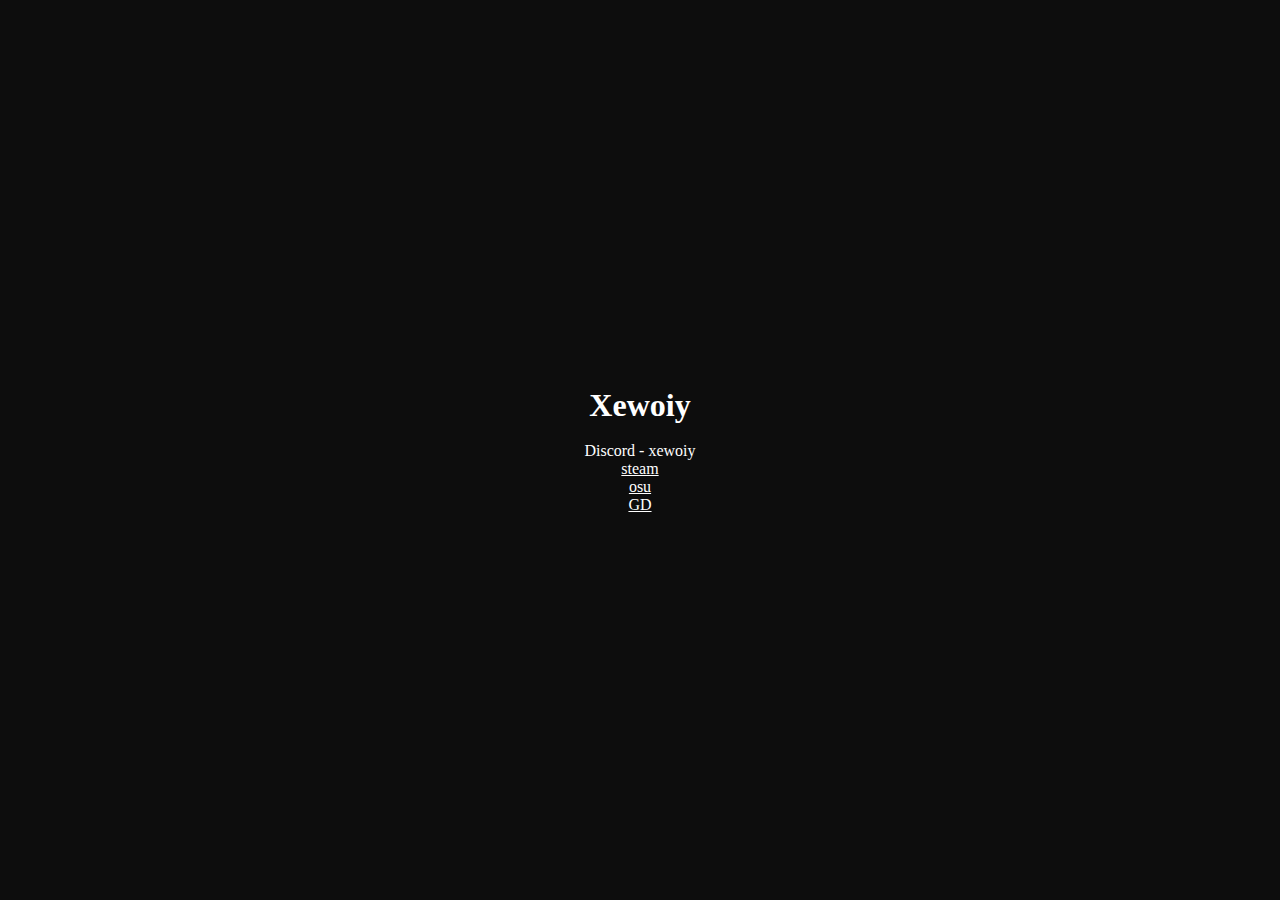
==== index.html @ b1d758ac "oh" ====
<!DOCTYPE html>
<html lang="en">

<head>
    <meta charset="UTF-8">
    <meta name="viewport" content="width=device-width, initial-scale=1.0">
    <title>Xewoiy</title>
    <link href="main.css" rel="stylesheet" />
</head>

<body id="main">

    <div>
        <h1>Xewoiy</h1>
        <p>
            <br>
            Discord - xewoiy
            <br>
            <a href="https://steamcommunity.com/id/xewoiy/">steam</a>
            <br>
            <a href="https://osu.ppy.sh/users/14483563">osu</a>
            <br>
            <a href="https://gdbrowser.com/u/itzxewoiy">GD</a>
        </p>
    </div>

</body>

</html>
---- main.css ----
#main {
    background: hsl(0, 0%, 5%);
    padding: 0 24px;
    margin: 0;
    height: 100vh;
    color: white;
    display: flex;
    font-family: Comic Sans MS, Comic Sans, cursive;
    text-align: center;
    flex-direction: column;
    justify-content: center;

    animation-name: Appearance;
    animation-duration: 2s;
}

@keyframes Appearance {
    0% {opacity: 0;}
    100% {opacity: 1;}
}

* {
    color: rgb(255, 255, 255);
    margin: 0;
    padding: 0;
    overflow: hidden;
}
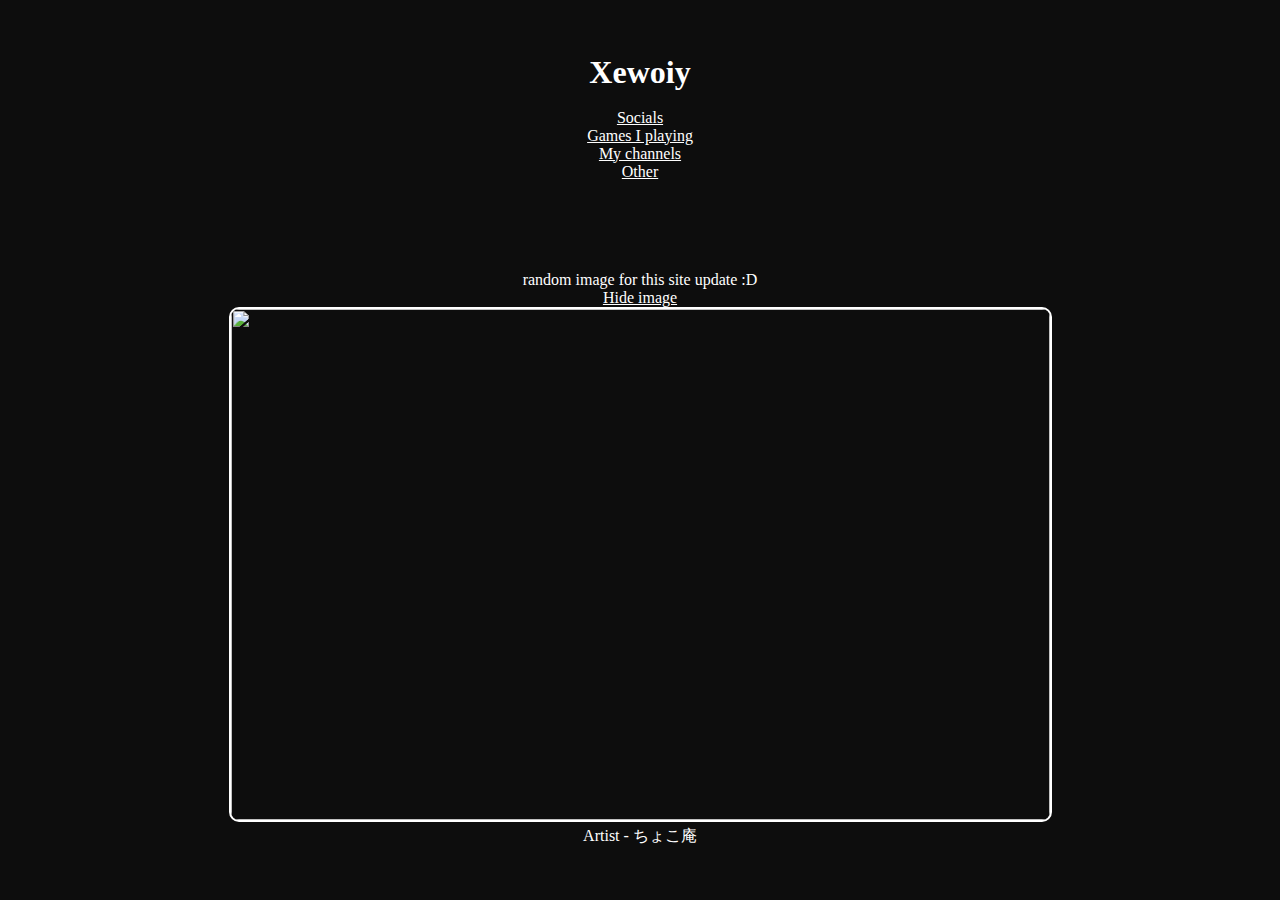
==== commit fe9592ab: "so big updt" ====
--- a/index.html
+++ b/index.html
@@ -14,16 +14,130 @@
         <h1>Xewoiy</h1>
         <p>
             <br>
-            Discord - xewoiy
+            <u id="socials_open">Socials</u>
             <br>
-            <a href="https://steamcommunity.com/id/xewoiy/">steam</a>
+            <u id="games_open">Games I playing</u>
             <br>
-            <a href="https://osu.ppy.sh/users/14483563">osu</a>
+            <u id="channels">My channels</u>
             <br>
-            <a href="https://gdbrowser.com/u/itzxewoiy">GD</a>
+            <u id="other_open">Other</u>
+            <br><br><br><br><br><br>
+            <div id="imgv">
+                <p>random image for this site update :D</p>
+                <u id="hideimg">Hide image</u><br>
+                <img src="https://media.discordapp.net/attachments/971824042262806598/1190597623271407646/BG.jpg" alt="" width="819" height="511,5">
+                <p>Artist - ちょこ庵</p>
+            </div>
         </p>
     </div>
+    
 
 </body>
 
+
+<div id="overlay_socials"></div>
+<div id="popup_socials">
+    <h3>Socials</h3>
+    <br>
+
+    <p>Discord - xewoiy</p>
+    <a href="https://t.me/xewoiyme">Telegram channel (useless)</a>
+    <br>
+    <a href="https://vk.com/xewoiy">VK (Ignoring friend requests + useless)</a>
+    <br>
+    <a href="https://steamcommunity.com/id/xewoiy/">Steam (Ignoring friend requests)</a>
+    <br>
+    <a href="https://github.com/xewoiy">Github</a>
+
+    <br><br>
+    <u id="socials_close">Close</u>
+</div>
+
+
+<div id="overlay_games"></div>
+<div id="popup_games">
+    <h3>Games I playing</h3>
+    <br>
+
+    <h5>With links</h5>
+    <a href="https://osu.ppy.sh/users/14483563">osu!</a>
+    <a> | </a>
+    <a href="https://gdbrowser.com/u/itzxewoiy">GD</a>
+    <a> | </a>
+    <a href="https://www.roblox.com/users/700829952/profile" title="xd">Roblox</a>
+
+    <br><br>
+    <h5>w/o links</h5>
+    <p>TF2/C* | CS2* | WOT/B* | Unterned**</p>
+
+    <br>
+    <u id="descg">Description</u>
+
+    <br><br>
+    <h7>* - rarely</h7>
+    <br>
+    <h7>** - very rarely</h7>
+
+
+    <br><br>
+    <u id="games_close">Close</u>
+</div>
+
+
+<div id="overlay_descg"></div>
+<div id="popup_descg">
+    <h3>Description</h3>
+    <br>
+
+
+    <p>- osu!std - 2500+ pp rn, i hate 180+ bpm streams and love only jumps maps (like sotarks). Recently started playing DTHD.</p>
+    <p>- osu!mania - im noob.</p>
+    <p>- osu!mapping - just mapping.</p>
+    <p>- GD - creator (gp prefer). Paracosm team, Thunderstorm team, team idk, Delissimo!</p>
+    <p>- Roblox - Playing in random shit</p>
+    <p>- TF2/Classic, CS2 - very good player. Play duo or alone only.</p>
+    <p>- WOT/B - i only play duo, in Blitz max tank level 7, in WOT max tank level 4 (because i play less often).</p>
+    <p>- Unterned - my favourite survival game after The Long Dark (favourite game in general).</p>
+    <p>- WOT/B - i only play duo, in Blitz max tank level 7, in WOT max tank level 4 (because i play less often).</p>
+
+
+    <br><br>
+    <u id="descg_close">Close</u>
+</div>
+
+<div id="overlay_channels"></div>
+<div id="popup_channels">
+    <h3>My channels</h3>
+    <br>
+
+
+    <a href="https://www.youtube.com/channel/UCG__IXhvWzkdzDKeTov7eQQ">Xewoiy Geometry Dash</a><br>
+    <p>and all..</p>
+
+
+    <br>
+    <u id="channels_close">Close</u>
+</div>
+
+<div id="overlay_other"></div>
+<div id="popup_other">
+    <h3>Other</h3>
+    <br>
+
+
+    <p>I am xewoiy.</p>
+    <p>A good builder in GD. Beginner osu!std player (5 stars FC, 6 stars pass).</p>
+    <p>Not a very good coder in C++. Normal coder in HTML CSS JS.
+    <p>I want to learn draw (prefer anime style) and learn Japanese :/</p>
+
+
+    <br>
+    <u id="other_close">Close</u>
+</div>
+
+
+<script src="https://code.jquery.com/jquery-3.6.0.min.js"></script>
+<script src="script.js"></script>
+
+
 </html>--- a/main.css
+++ b/main.css
@@ -24,4 +24,176 @@
     margin: 0;
     padding: 0;
     overflow: hidden;
-}+}
+
+
+
+#overlay_games {
+    display: none;
+    position: fixed;
+    top: 0;
+    left: 0;
+    width: 100%;
+    height: 100%;
+    background-color: rgba(0, 0, 0, 0.5);
+}
+
+#popup_games {
+    display: none;
+    position: fixed;
+    top: 50%;
+    left: 50%;
+    transform: translate(-50%, -50%);
+    background-color: hsl(0, 0%, 10%);
+    padding: 20px;
+    box-shadow: 0 0 10px rgba(0, 0, 0, 0.5);
+    border: 2px solid;
+    border-radius: 10px;
+    animation: gradientBorder 8s infinite;
+}
+
+u {
+    cursor: pointer;
+}
+
+@keyframes gradientBorder {
+    0% {
+        border-color: #ff0000;
+    }
+
+    20% {
+    border-color: #00ff00;
+    }
+
+    40% {
+        border-color: #0000ff;
+    }
+
+    60% {
+        border-color: #ffff00;
+    }
+
+    80% {
+        border-color: #ff00ff;
+    }
+
+    100% {
+        border-color: #ff0000;
+    }
+}
+
+
+#overlay_socials {
+    display: none;
+    position: fixed;
+    top: 0;
+    left: 0;
+    width: 100%;
+    height: 100%;
+    background-color: rgba(0, 0, 0, 0.5);
+}
+
+#popup_socials {
+    display: none;
+    position: fixed;
+    top: 50%;
+    left: 50%;
+    transform: translate(-50%, -50%);
+    background-color: hsl(0, 0%, 10%);
+    padding: 20px;
+    box-shadow: 0 0 10px rgba(0, 0, 0, 0.5);
+    border: 2px solid;
+    border-radius: 10px;
+    animation: gradientBorder 8s infinite;
+}
+
+
+#overlay_descg {
+    display: none;
+    position: fixed;
+    top: 0;
+    left: 0;
+    width: 100%;
+    height: 100%;
+    background-color: rgba(0, 0, 0, 0.5);
+}
+
+#popup_descg {
+    display: none;
+    position: fixed;
+    top: 50%;
+    left: 50%;
+    transform: translate(-50%, -50%);
+    background-color: hsl(0, 0%, 10%);
+    padding: 20px;
+    box-shadow: 0 0 10px rgba(0, 0, 0, 0.5);
+    border: 2px solid;
+    border-radius: 10px;
+    animation: gradientBorder 8s infinite;
+}
+
+#overlay_channels {
+    display: none;
+    position: fixed;
+    top: 0;
+    left: 0;
+    width: 100%;
+    height: 100%;
+    background-color: rgba(0, 0, 0, 0.5);
+}
+
+#popup_channels {
+    display: none;
+    position: fixed;
+    top: 50%;
+    left: 50%;
+    transform: translate(-50%, -50%);
+    background-color: hsl(0, 0%, 10%);
+    padding: 20px;
+    box-shadow: 0 0 10px rgba(0, 0, 0, 0.5);
+    border: 2px solid;
+    border-radius: 10px;
+    animation: gradientBorder 8s infinite;
+}
+
+#overlay_other {
+    display: none;
+    position: fixed;
+    top: 0;
+    left: 0;
+    width: 100%;
+    height: 100%;
+    background-color: rgba(0, 0, 0, 0.5);
+}
+
+#popup_other {
+    display: none;
+    position: fixed;
+    top: 50%;
+    left: 50%;
+    transform: translate(-50%, -50%);
+    background-color: hsl(0, 0%, 10%);
+    padding: 20px;
+    box-shadow: 0 0 10px rgba(0, 0, 0, 0.5);
+    border: 2px solid;
+    border-radius: 10px;
+    animation: gradientBorder 8s infinite;
+}
+
+img {
+    border: 2px solid;
+    border-radius: 10px;
+    animation: gradientBorder 8s infinite;
+}
+
+#imgv {
+    animation-name: Appearance2;
+    animation-duration: 5s;
+}
+
+@keyframes Appearance2 {
+    0% {opacity: 0;}
+    25% {opacity: 0;}
+    100% {opacity: 1;}
+}
+
